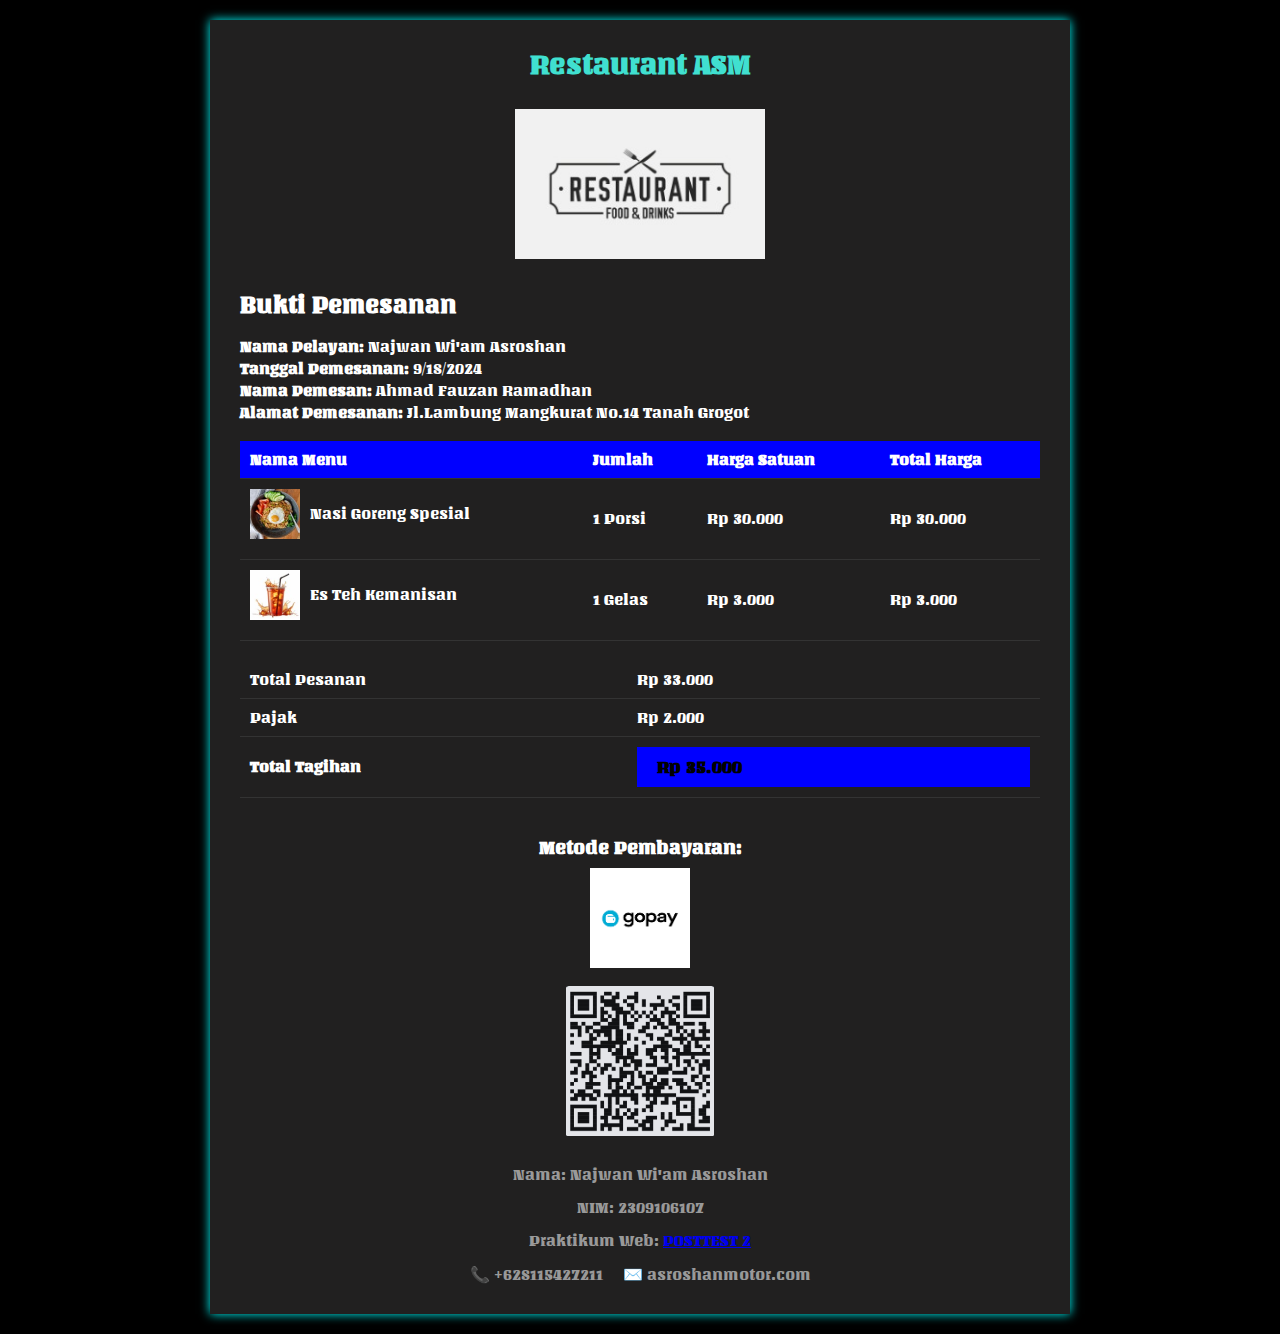
==== Posttest2/index.html @ 232db307 "Add files via upload" ====
<!DOCTYPE html>
<html lang="en">
<head>
    <meta charset="UTF-8">
    <meta name="viewport" content="width=device-width, initial-scale=1.0">
    <title>Bukti Pemesanan</title>
    <link href="https://fonts.googleapis.com/css2?family=Unlock&display=swap" rel="stylesheet">
    <link rel="stylesheet" href="style.css">
</head>
<body>
    <div class="kotak">
        <div class="header">
            <div class="restaurant-name">Restaurant ASM</div>
            <img src="logo-resto.jpeg" alt="Restaurant Logo" class="logo">
        </div>

        <div class="keterangan">
            <h2>Bukti Pemesanan</h2>
            <p><strong>Nama Pelayan:</strong> Najwan Wi'am Asroshan</p>
            <p><strong>Tanggal Pemesanan:</strong> 9/18/2024</p>
            <p><strong>Nama Pemesan:</strong> Ahmad Fauzan Ramadhan</p>
            <p><strong>Alamat Pemesanan:</strong> Jl.Lambung Mangkurat No.14 Tanah Grogot</p>
        </div>

        <table>
            <thead>
                <tr>
                    <th>Nama Menu</th>
                    <th>Jumlah</th>
                    <th>Harga Satuan</th>
                    <th>Total Harga</th>
                </tr>
            </thead>
            <tbody>
                <tr>
                    <td>
                        <div class="Menu">
                            <img src="nasi-goreng.jpeg" alt="Nasi Goreng">
                            <span>Nasi Goreng Spesial</span>
                        </div>
                    </td>
                    <td>1 Porsi</td>
                    <td>Rp 30.000</td>
                    <td>Rp 30.000</td>
                </tr>
                <tr>
                    <td>
                        <div class="Menu">
                            <img src="es-teh-manis.jpeg" alt="Es Teh Manis">
                            <span>Es Teh Kemanisan</span>
                        </div>
                    </td>
                    <td>1 Gelas</td>
                    <td>Rp 3.000</td>
                    <td>Rp 3.000</td>
                </tr>
            </tbody>
        </table>

        <div class="total-container">
            <table>
                <tr>
                    <td>Total Pesanan</td>
                    <td>Rp 33.000</td>
                </tr>
                <tr>
                    <td>Pajak</td>
                    <td>Rp 2.000</td>
                </tr>
                <tr>
                    <td><strong>Total Tagihan</strong></td>
                    <td><div class="total">Rp 35.000</div></td>
                </tr>
            </table>
        </div>

        <div class="gopay">
            <h3>Metode Pembayaran:</h3>
            <img src="gopay.png" alt="Logo" class="logo">
            <div class="qr-code">
                <img src="qr.jpg" alt="qr">
            </div>
        </div>

        <div class="pelengkap">
            <p>Nama: Najwan Wi'am Asroshan</p>
            <p>NIM: 2309106107</p>
            <p>Praktikum Web: <a href="https://classroom.google.com/u/1/c/NzEwMjM1NDMwMjIz/a/NzA2MTMwMDQ4OTg3/details">POSTTEST 2</a></p>
            <div class="contact-info">
                <span>📞 +628115427211</span>
                <span>✉️ asroshanmotor.com</span>
            </div>
        </div>
    </div>
</body>
</html>
---- Posttest2/style.css ----
@import url('https://fonts.googleapis.com/css2?family=Unlock&display=swap');

body {
    font-family: 'Unlock', cursive;
    background-color: black;
    color: white;
    margin: 0;
    padding: 20px;
}

.kotak {
    max-width: 800px;
    margin: 0 auto;
    background-color: #212020;
    padding: 30px;
    box-shadow: 0 0 10px cyan;
}

.header {
    text-align: center;
    margin-bottom: 30px;
}

.restaurant-name {
    font-size: 28px;
    font-weight: bold;
    color: turquoise;
    margin-bottom: 15px;
}

.header .logo {
    width: 250px; 
    height: auto;
    margin-top: 15px; 
}

.keterangan {
    margin-bottom: 20px;
}

.keterangan p {
    margin: 5px 0;
}

table {
    width: 100%;
    border-collapse: collapse;
    margin-bottom: 20px;
}

th, td {
    padding: 10px;
    text-align: left;
    border-bottom: 1px solid #333;
}

th {
    background-color: blue;
}

.total-container {
    display: flex;
    justify-content: flex-end;
    margin-top: 20px;
}

.total {
    font-size: 18px;
    font-weight: bold;
    color: black;
    background-color: blue;
    padding: 10px 20px;
}

.pelengkap {
    margin-top: 30px;
    text-align: center;
    color: #999;
}

.contact-info {
    display: flex;
    justify-content: center;
    gap: 20px;
    margin-top: 10px;
}

.Menu {
    display: flex;
    align-items: center;
    margin-bottom: 10px;
}

.Menu img {
    width: 50px;
    height: 50px;
    margin-right: 10px;
    object-fit: cover;
}

.gopay {
    margin-top: 20px;
    text-align: center;
}

.gopay h3 {
    margin-bottom: 10px;
}

.gopay .logo {
    width: 100px;
    height: auto;
    margin-bottom: 15px;
}

.qr-code {
    width: 150px;
    height: 150px;
    margin: 0 auto;
    display: flex;
    justify-content: center;
    align-items: center;
}

.qr-code img {
    max-width: 100%;
    max-height: 100%;
    object-fit: contain;
}
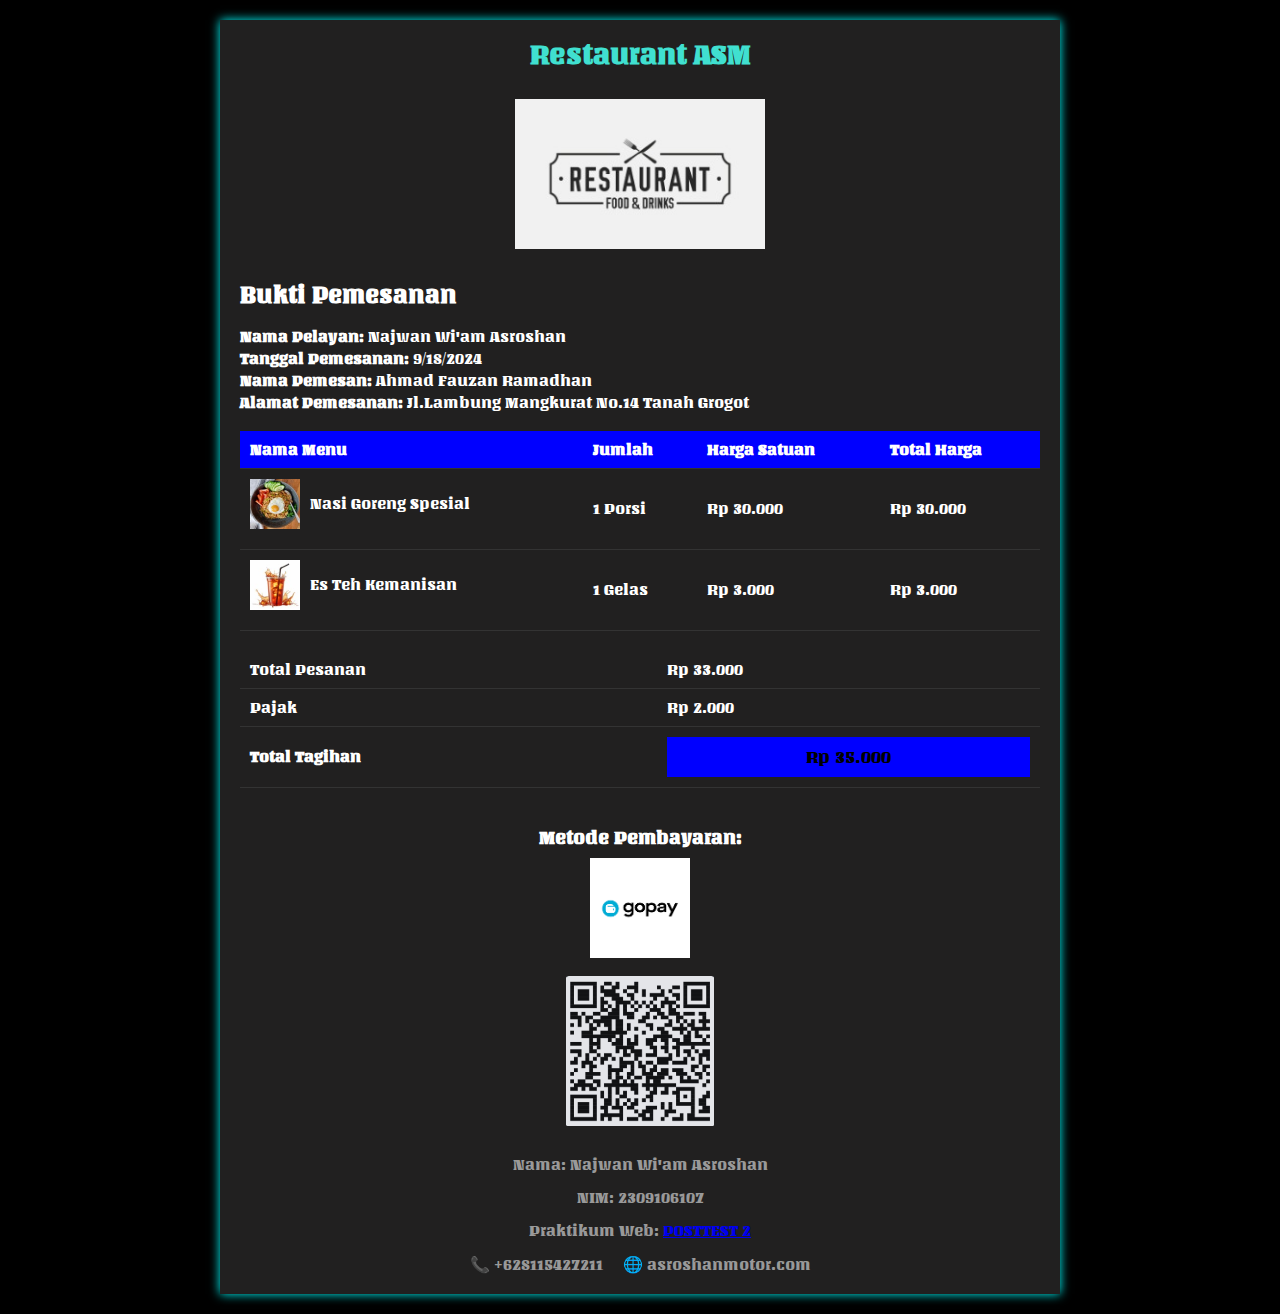
==== commit a90cf3db: "Update index.html" ====
--- a/Posttest2/index.html
+++ b/Posttest2/index.html
@@ -88,9 +88,9 @@
             <p>Praktikum Web: <a href="https://classroom.google.com/u/1/c/NzEwMjM1NDMwMjIz/a/NzA2MTMwMDQ4OTg3/details">POSTTEST 2</a></p>
             <div class="contact-info">
                 <span>📞 +628115427211</span>
-                <span>✉️ asroshanmotor.com</span>
+                <span>🌐 asroshanmotor.com</span>
             </div>
         </div>
     </div>
 </body>
-</html>+</html>
--- a/Posttest2/style.css
+++ b/Posttest2/style.css
@@ -9,10 +9,11 @@
 }
 
 .kotak {
+    width: 100%;
     max-width: 800px;
     margin: 0 auto;
     background-color: #212020;
-    padding: 30px;
+    padding: 20px;
     box-shadow: 0 0 10px cyan;
 }
 
@@ -46,12 +47,14 @@
     width: 100%;
     border-collapse: collapse;
     margin-bottom: 20px;
+    table-layout: auto;
 }
 
 th, td {
     padding: 10px;
     text-align: left;
     border-bottom: 1px solid #333;
+    word-wrap: break-word;
 }
 
 th {
@@ -65,12 +68,14 @@
 }
 
 .total {
+    background-color: blue;
+    color: black;
+    text-align: center;
+    padding: 10px;
     font-size: 18px;
-    font-weight: bold;
-    color: black;
-    background-color: blue;
-    padding: 10px 20px;
+    max-width: 100%;
 }
+
 
 .pelengkap {
     margin-top: 30px;
@@ -126,4 +131,36 @@
     max-width: 100%;
     max-height: 100%;
     object-fit: contain;
-}+}
+
+/* untuk tampilan hp atau sejenisnya */
+@media (max-width: 480px) {
+    .kotak {
+        padding: 10px;
+    }
+
+    th, td {
+        font-size: 12px;
+        padding: 8px;
+    }
+
+    .total {
+        font-size: 16px;
+        padding: 8px 15px;
+    }
+
+    .Menu img {
+        width: 30px;
+        height: 30px;
+    }
+
+    .gopay .logo {
+        width: 70px;
+    }
+
+    .qr-code {
+        width: 100px;
+        height: 100px;
+    }
+}
+
